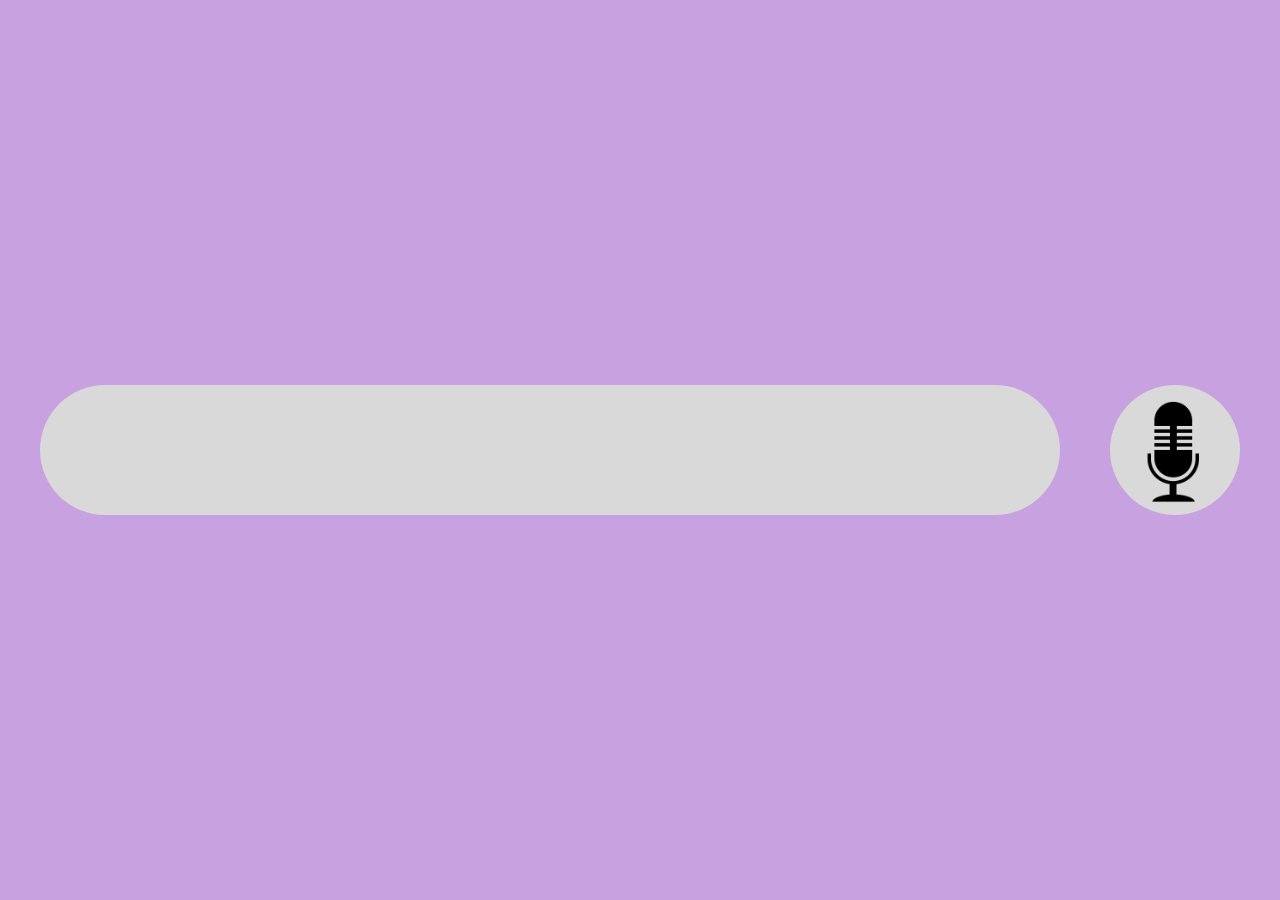
==== web/index.html @ 4a026480 "Add web page" ====
<!DOCTYPE html>
<html lang="ru">
<head>
    <meta charset="UTF-8">
    <meta name="viewport" content="width=device-width, initial-scale=1.0">
    <title></title>
    <link rel="stylesheet" href="styles/style.css">
</head>
<body>
    <div class="container">
        <div class="search-wrapper">
            <input type="text" class="search-input GoR" placeholder="">
            <button class="mic-button" aria-label="Voice search">
                <img class="mic-icon" src="images/microphone_icon_178206.webp">
            </button>
        </div>
    </div>
    <script src="script.js"></script>
</body>
</html>
---- web/styles/style.css ----
@font-face {
    font-family: 'GothamProRegular';
    src: url(./fonts/GothamProRegular/GothamProRegular.woff);
}

.GoR {
    font-family: 'GothamProRegular';
}

* {
    margin: 0;
    padding: 0;
    box-sizing: border-box;
}

body {
    min-height: 100vh;
    display: flex;
    justify-content: center;
    align-items: center;
    background-color: #C8A2E0;
}

.container {
    width: 100%;
    max-width: 1300px;
    height: 500px;
    display: flex;
    justify-content: center;
    align-items: center;
    padding: 40px;
}

.search-wrapper {
    display: flex;
    align-items: center;
    width: 100%;
    max-width: 1300px;
    gap: 50px;
}

.search-input {
    width: 100%;
    height: 130px;
    padding: 0 24px;
    border: none;
    border-radius: 100px;
    background-color: #D9D9D9;
    font-size: 52px;
    color: #333;
    outline: none;
    transition: all 0.3s ease;
}

.search-input:hover {
    background-color: #D0D0D0;
    transition: all 0.3s ease;
}

.search-input::placeholder {
    color: #999;
}

.search-input:focus {
    box-shadow: 0 2px 8px rgba(0, 0, 0, 0.1);
}

.mic-button {
    width: 130px;
    height: 130px;
    border-radius: 50%;
    background-color: #D9D9D9;
    border: none;
    display: flex;
    justify-content: center;
    align-items: center;
    cursor: pointer;
    transition: all 0.3s ease;
    flex-shrink: 0;
}

.mic-button:hover {
    background-color: #D0D0D0;
    transition: all 0.3s ease;
    transform: scale(1.05);
}

.mic-button:active {
    transform: scale(0.95);
}

.mic-icon {
    width: 110px;
    height: 110px;
    fill: #666;
}

/* ===== PAGE 2 ===== */

.page2-container {
    width: 100%;
    max-width: 1300px;
    background-color: #C8A2E0;
    padding: 40px;
    border-radius: 10px;
}

/* Назад */
.back-button {
    display: block;
    margin: 0 auto 60px;
    width: 100%;
    text-align: center;
    padding: 24px;
    background-color: #D9D9D9;
    border-radius: 25px;
    text-decoration: none;
    transition: all 0.3s ease;
    color: #000;
}

.back-button span {
    font-size: 32px;
}

.back-button:hover {
    background-color: #D0D0D0;
    transition: all 0.3s ease;
}

/* Сетка сверху */
.grid {
    display: grid;
    grid-template-columns: repeat(3, 1fr);
    gap: 40px;
    margin-bottom: 60px;
}

.card {
    height: 90px;
    background-color: #D9D9D9;
    border-radius: 40px;
}

/* Средние кнопки */
.middle {
    display: flex;
    justify-content: space-between;
    gap: 40px;
}

.big-card {
    width: 100%;
    padding: 24px;
    background-color: #D9D9D9;
    border-radius: 25px;
    display: flex;
    justify-content: center;
    align-items: center;
    font-size: 32px;
    transition: all 0.3s ease;
    cursor: pointer;
}

.big-card:hover {
    background-color: #D0D0D0;
    transition: all 0.3s ease;
}

/* Нижняя кнопка */
.bottom {
    display: flex;
    justify-content: center;
}

.wide-card {
    width: 80%;
    height: 100px;
    background-color: #D9D9D9;
    border-radius: 50px;
    display: flex;
    justify-content: center;
    align-items: center;
    font-size: 28px;
}
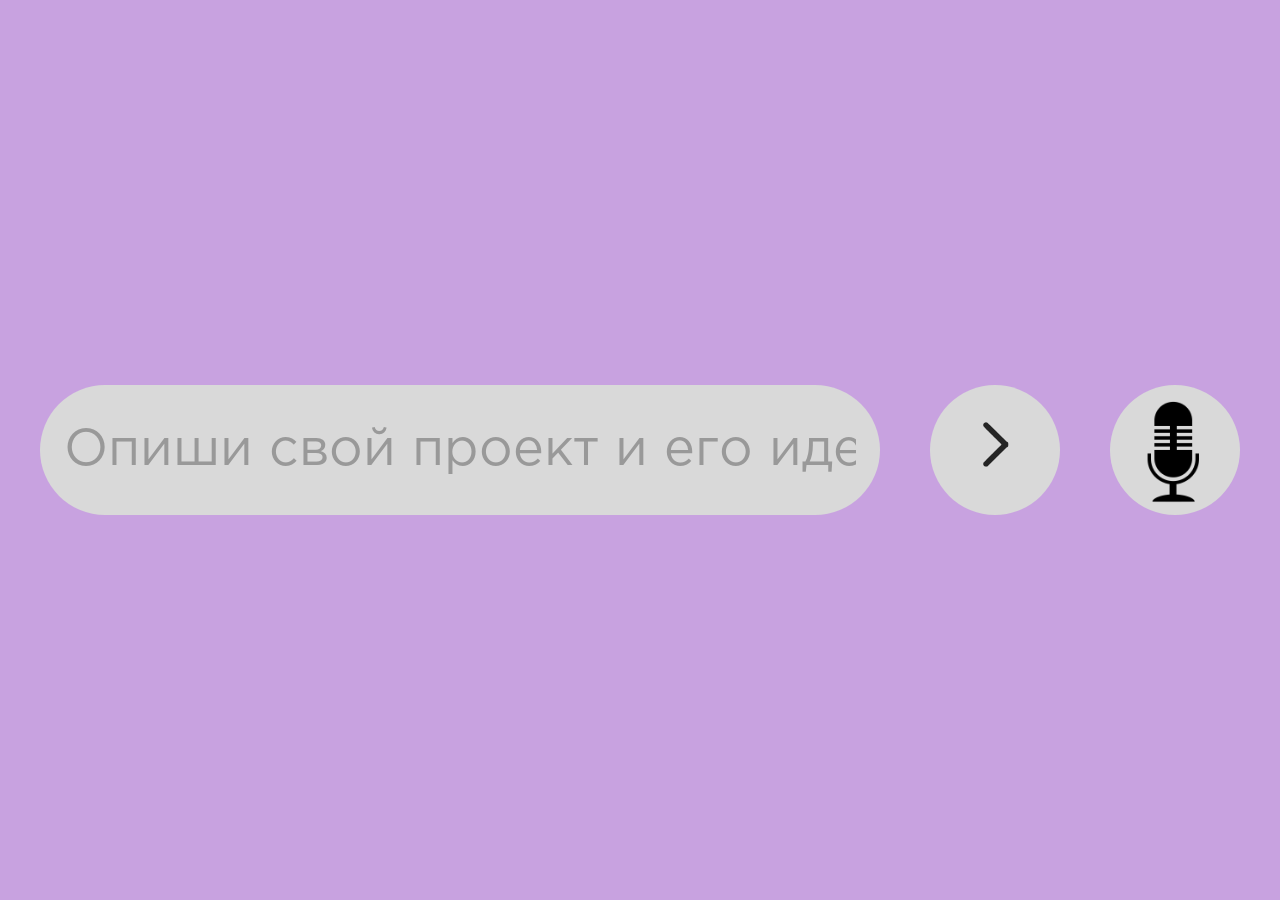
==== commit b840b3b1: "Improve web page" ====
--- a/web/index.html
+++ b/web/index.html
@@ -3,13 +3,16 @@
 <head>
     <meta charset="UTF-8">
     <meta name="viewport" content="width=device-width, initial-scale=1.0">
-    <title></title>
+    <title>Страница ввода идеи</title>
     <link rel="stylesheet" href="styles/style.css">
 </head>
 <body>
     <div class="container">
         <div class="search-wrapper">
-            <input type="text" class="search-input GoR" placeholder="">
+            <input type="text" class="search-input GoR" placeholder="Опиши свой проект и его идею">
+            <button class="continue-button" aria-label="continue-button">
+                <img class="mic-icon" src="images/continue.webp">
+            </button>
             <button class="mic-button" aria-label="Voice search">
                 <img class="mic-icon" src="images/microphone_icon_178206.webp">
             </button>
--- a/web/styles/style.css
+++ b/web/styles/style.css
@@ -78,8 +78,26 @@
     transition: all 0.3s ease;
     flex-shrink: 0;
 }
+.continue-button {
+    width: 130px;
+    height: 130px;
+    border-radius: 50%;
+    background-color: #D9D9D9;
+    border: none;
+    display: flex;
+    justify-content: center;
+    align-items: center;
+    cursor: pointer;
+    transition: all 0.3s ease;
+    flex-shrink: 0;
+}
 
 .mic-button:hover {
+    background-color: #D0D0D0;
+    transition: all 0.3s ease;
+    transform: scale(1.05);
+}
+.continue-button:hover {
     background-color: #D0D0D0;
     transition: all 0.3s ease;
     transform: scale(1.05);
@@ -95,6 +113,15 @@
     fill: #666;
 }
 
+.continue-button:active {
+    transform: scale(0.95);
+}
+
+.continue-icon {
+    width: 110px;
+    height: 110px;
+    fill: #666;
+}
 /* ===== PAGE 2 ===== */
 
 .page2-container {
@@ -133,13 +160,13 @@
     display: grid;
     grid-template-columns: repeat(3, 1fr);
     gap: 40px;
-    margin-bottom: 60px;
+    margin-bottom: 90px;
 }
 
 .card {
-    height: 90px;
-    background-color: #D9D9D9;
-    border-radius: 40px;
+    height: 130px;
+    background-color: #D9D9D9;
+    border-radius: 20px;
 }
 
 /* Средние кнопки */
@@ -183,3 +210,23 @@
     align-items: center;
     font-size: 28px;
 }
+
+.output-input {
+    width: 100%;
+    height: 90px;
+    padding: 0 24px;
+    border: none;
+    border-radius: 100px;
+    background-color: #D9D9D9;
+    font-size: 15px;
+    color: #333;
+    outline: none;
+    transition: all 0.3s ease;
+}
+
+
+
+.output-input::placeholder {
+    color: #999;
+}
+
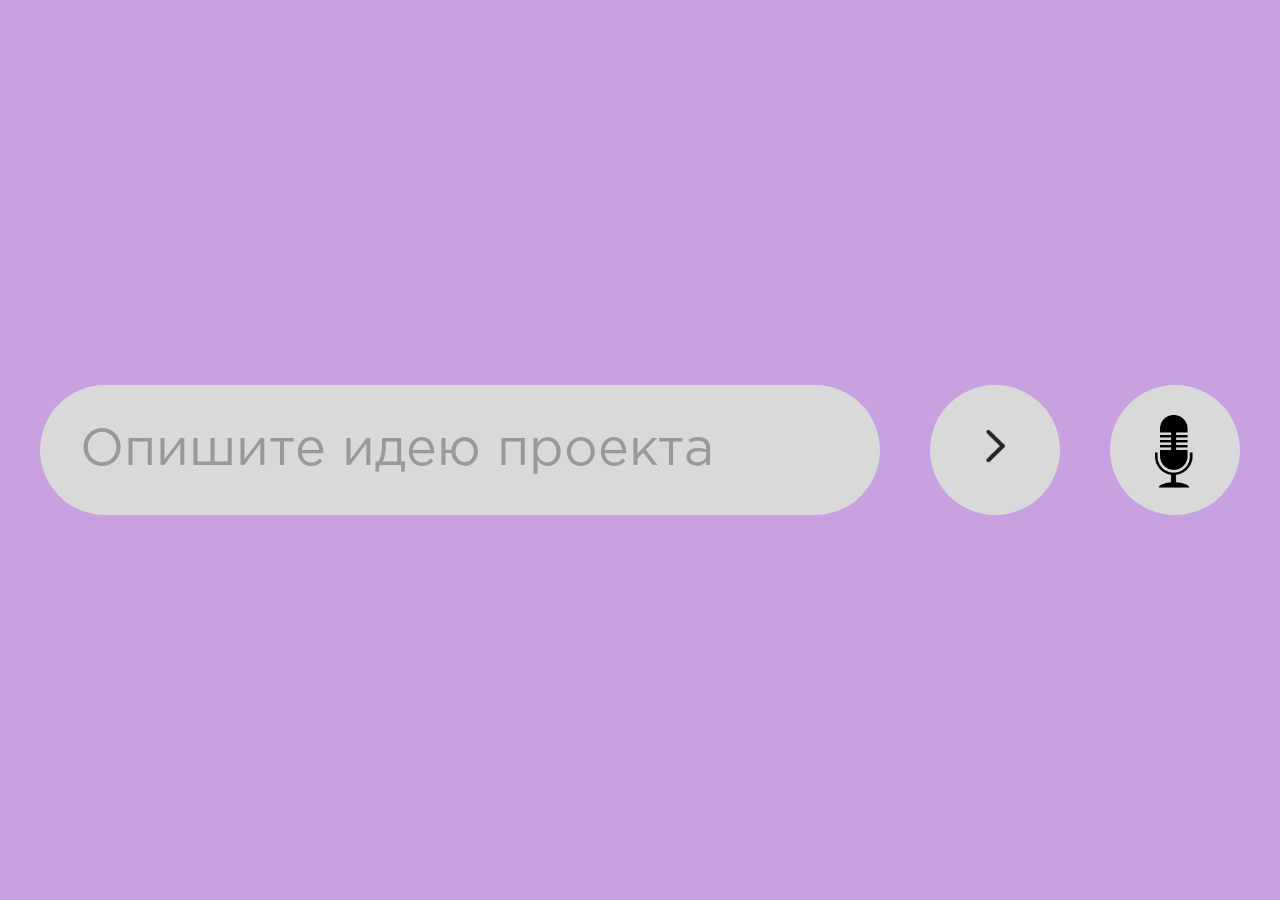
==== commit 2255bf38: "Integrate web page with API" ====
--- a/web/index.html
+++ b/web/index.html
@@ -9,12 +9,12 @@
 <body>
     <div class="container">
         <div class="search-wrapper">
-            <input type="text" class="search-input GoR" placeholder="Опиши свой проект и его идею">
-            <button class="continue-button" aria-label="continue-button">
-                <img class="mic-icon" src="images/continue.webp">
+            <input type="text" id="idea-input" class="search-input" placeholder="Опишите идею проекта">
+            <button id="continue-btn" class="action-btn">
+                <img class="btn-icon" src="images/continue.webp">
             </button>
-            <button class="mic-button" aria-label="Voice search">
-                <img class="mic-icon" src="images/microphone_icon_178206.webp">
+            <button id="mic-btn" class="action-btn">
+                <img class="btn-icon" src="images/microphone_icon_178206.webp">
             </button>
         </div>
     </div>
--- a/web/styles/style.css
+++ b/web/styles/style.css
@@ -1,10 +1,6 @@
 @font-face {
     font-family: 'GothamProRegular';
     src: url(./fonts/GothamProRegular/GothamProRegular.woff);
-}
-
-.GoR {
-    font-family: 'GothamProRegular';
 }
 
 * {
@@ -14,6 +10,7 @@
 }
 
 body {
+    font-family: 'GothamProRegular', sans-serif;
     min-height: 100vh;
     display: flex;
     justify-content: center;
@@ -24,37 +21,34 @@
 .container {
     width: 100%;
     max-width: 1300px;
-    height: 500px;
-    display: flex;
-    justify-content: center;
-    align-items: center;
     padding: 40px;
+    display: flex;
+    justify-content: center;
 }
 
 .search-wrapper {
     display: flex;
     align-items: center;
     width: 100%;
-    max-width: 1300px;
     gap: 50px;
 }
 
 .search-input {
     width: 100%;
     height: 130px;
-    padding: 0 24px;
+    padding: 0 40px;
     border: none;
     border-radius: 100px;
     background-color: #D9D9D9;
     font-size: 52px;
+    font-family: inherit;
     color: #333;
     outline: none;
-    transition: all 0.3s ease;
+    transition: background-color 0.3s, box-shadow 0.3s;
 }
 
 .search-input:hover {
     background-color: #D0D0D0;
-    transition: all 0.3s ease;
 }
 
 .search-input::placeholder {
@@ -62,10 +56,10 @@
 }
 
 .search-input:focus {
-    box-shadow: 0 2px 8px rgba(0, 0, 0, 0.1);
-}
-
-.mic-button {
+    box-shadow: 0 4px 12px rgba(0, 0, 0, 0.15);
+}
+
+.action-btn {
     width: 130px;
     height: 130px;
     border-radius: 50%;
@@ -75,61 +69,31 @@
     justify-content: center;
     align-items: center;
     cursor: pointer;
-    transition: all 0.3s ease;
+    transition: transform 0.2s, background-color 0.3s;
     flex-shrink: 0;
 }
-.continue-button {
-    width: 130px;
-    height: 130px;
-    border-radius: 50%;
-    background-color: #D9D9D9;
-    border: none;
-    display: flex;
-    justify-content: center;
-    align-items: center;
-    cursor: pointer;
-    transition: all 0.3s ease;
-    flex-shrink: 0;
-}
-
-.mic-button:hover {
-    background-color: #D0D0D0;
-    transition: all 0.3s ease;
+
+.action-btn:hover {
+    background-color: #D0D0D0;
     transform: scale(1.05);
 }
-.continue-button:hover {
-    background-color: #D0D0D0;
-    transition: all 0.3s ease;
-    transform: scale(1.05);
-}
-
-.mic-button:active {
+
+.action-btn:active {
     transform: scale(0.95);
 }
 
-.mic-icon {
-    width: 110px;
-    height: 110px;
-    fill: #666;
-}
-
-.continue-button:active {
-    transform: scale(0.95);
-}
-
-.continue-icon {
-    width: 110px;
-    height: 110px;
-    fill: #666;
-}
+.btn-icon {
+    width: 80px;
+    height: 80px;
+    object-fit: contain;
+}
+
 /* ===== PAGE 2 ===== */
 
 .page2-container {
     width: 100%;
     max-width: 1300px;
-    background-color: #C8A2E0;
     padding: 40px;
-    border-radius: 10px;
 }
 
 /* Назад */
@@ -142,17 +106,13 @@
     background-color: #D9D9D9;
     border-radius: 25px;
     text-decoration: none;
-    transition: all 0.3s ease;
     color: #000;
-}
-
-.back-button span {
     font-size: 32px;
+    transition: background-color 0.3s;
 }
 
 .back-button:hover {
     background-color: #D0D0D0;
-    transition: all 0.3s ease;
 }
 
 /* Сетка сверху */
@@ -160,24 +120,50 @@
     display: grid;
     grid-template-columns: repeat(3, 1fr);
     gap: 40px;
-    margin-bottom: 90px;
+    margin-bottom: 60px;
 }
 
 .card {
-    height: 130px;
+    height: 180px;
     background-color: #D9D9D9;
     border-radius: 20px;
+    padding: 16px;
+    display: flex;
+    flex-direction: column;
+    gap: 12px;
+}
+
+.card-title {
+    font-size: 18px;
+    font-weight: bold;
+    color: #333;
+    text-align: center;
+}
+
+.output-input {
+    width: 100%;
+    flex-grow: 1;
+    padding: 12px;
+    border: none;
+    border-radius: 12px;
+    background-color: #EBEBEB;
+    font-size: 16px;
+    font-family: inherit;
+    color: #333;
+    outline: none;
+    resize: none;
+    overflow-y: auto;
+    word-wrap: break-word;
 }
 
 /* Средние кнопки */
 .middle {
-    display: flex;
-    justify-content: space-between;
+    display: grid;
+    grid-template-columns: 1fr 1fr;
     gap: 40px;
 }
 
 .big-card {
-    width: 100%;
     padding: 24px;
     background-color: #D9D9D9;
     border-radius: 25px;
@@ -185,48 +171,39 @@
     justify-content: center;
     align-items: center;
     font-size: 32px;
-    transition: all 0.3s ease;
     cursor: pointer;
+    transition: background-color 0.3s;
 }
 
 .big-card:hover {
     background-color: #D0D0D0;
-    transition: all 0.3s ease;
-}
-
-/* Нижняя кнопка */
-.bottom {
-    display: flex;
-    justify-content: center;
-}
-
-.wide-card {
-    width: 80%;
-    height: 100px;
-    background-color: #D9D9D9;
-    border-radius: 50px;
-    display: flex;
-    justify-content: center;
-    align-items: center;
-    font-size: 28px;
-}
-
-.output-input {
-    width: 100%;
-    height: 90px;
-    padding: 0 24px;
-    border: none;
-    border-radius: 100px;
-    background-color: #D9D9D9;
-    font-size: 15px;
-    color: #333;
-    outline: none;
-    transition: all 0.3s ease;
-}
-
-
-
-.output-input::placeholder {
-    color: #999;
-}
-
+}
+
+.action-btn.loading img,
+.action-btn.recording img {
+    display: none;
+}
+
+.action-btn.loading::after {
+    content: "";
+    width: 40px;
+    height: 40px;
+    border: 4px solid #666;
+    border-top-color: transparent;
+    border-radius: 50%;
+    animation: spin 1s linear infinite;
+}
+
+@keyframes spin {
+    100% {
+        transform: rotate(360deg);
+    }
+}
+
+.action-btn.recording::after {
+    content: "";
+    width: 30px;
+    height: 30px;
+    background-color: #ff4d4d;
+    border-radius: 6px;
+}
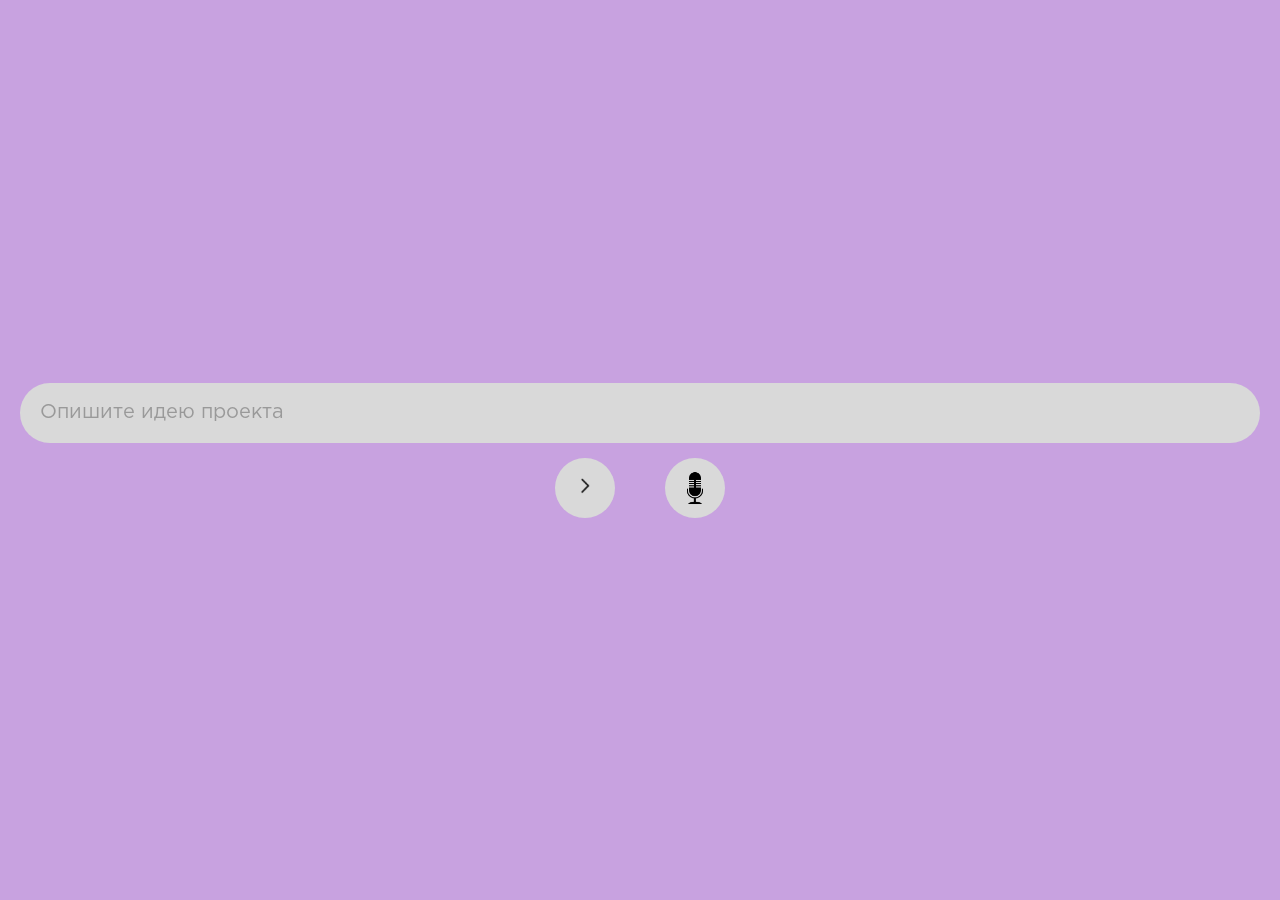
==== commit ca2f1750: "Adapt web page for mobile devices" ====
--- a/web/index.html
+++ b/web/index.html
@@ -5,17 +5,20 @@
     <meta name="viewport" content="width=device-width, initial-scale=1.0">
     <title>Страница ввода идеи</title>
     <link rel="stylesheet" href="styles/style.css">
+    <link rel="stylesheet" href="styles/media.css">
 </head>
 <body>
     <div class="container">
         <div class="search-wrapper">
             <input type="text" id="idea-input" class="search-input" placeholder="Опишите идею проекта">
-            <button id="continue-btn" class="action-btn">
-                <img class="btn-icon" src="images/continue.webp">
-            </button>
-            <button id="mic-btn" class="action-btn">
-                <img class="btn-icon" src="images/microphone_icon_178206.webp">
-            </button>
+            <div class="buttons-wrapper">
+                <button id="continue-btn" class="action-btn">
+                    <img class="btn-icon" src="images/continue.webp">
+                </button>
+                <button id="mic-btn" class="action-btn">
+                    <img class="btn-icon" src="images/microphone_icon_178206.webp">
+                </button>
+            </div>
         </div>
     </div>
     <script src="script.js"></script>
--- a/web/styles/style.css
+++ b/web/styles/style.css
@@ -30,6 +30,11 @@
     display: flex;
     align-items: center;
     width: 100%;
+    gap: 50px;
+}
+
+.buttons-wrapper {
+    display: flex;
     gap: 50px;
 }
 
--- a/web/styles/media.css
+++ b/web/styles/media.css
@@ -0,0 +1,60 @@
+@media (max-width: 1325px) {
+
+    .container,
+    .page2-container {
+        padding: 20px;
+    }
+
+    .search-wrapper {
+        flex-direction: column;
+        gap: 15px;
+    }
+
+    .search-input {
+        height: 60px;
+        font-size: 20px;
+        padding: 0 20px;
+    }
+
+    .action-btn {
+        width: 60px;
+        height: 60px;
+    }
+
+    .btn-icon {
+        width: 35px;
+        height: 35px;
+    }
+
+    .grid {
+        grid-template-columns: 1fr;
+        gap: 20px;
+    }
+
+    .card {
+        height: auto;
+        min-height: 150px;
+    }
+
+    .middle {
+        grid-template-columns: 1fr;
+        gap: 20px;
+    }
+
+    .back-button,
+    .big-card {
+        font-size: 20px;
+        padding: 16px;
+    }
+
+    .action-btn.loading::after {
+        width: 24px;
+        height: 24px;
+        border-width: 3px;
+    }
+
+    .action-btn.recording::after {
+        width: 20px;
+        height: 20px;
+    }
+}
